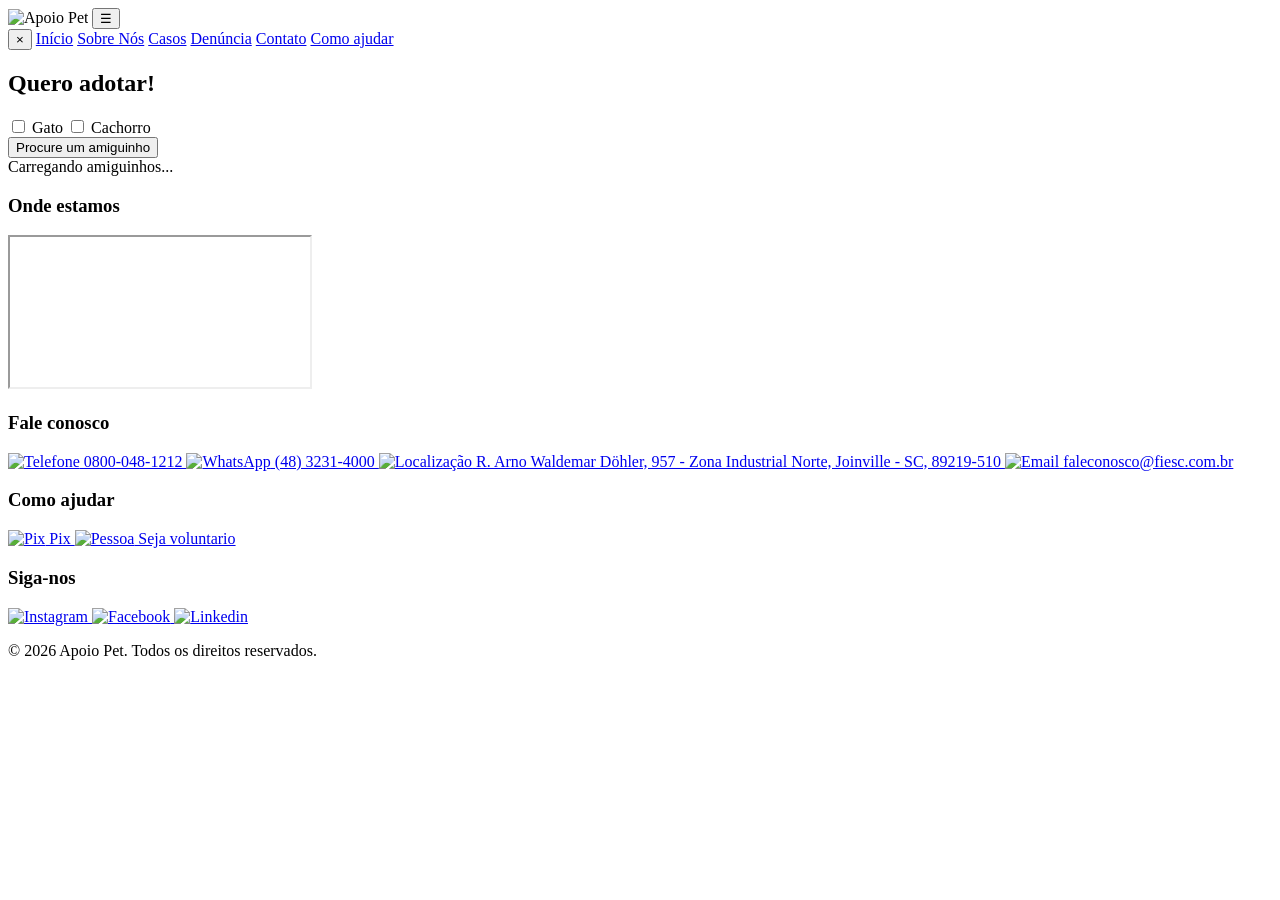
==== src/main/resources/static/adocao.html @ b9d72943 "Criação das paginas do administrador de animais cadastrados, html e css" ====
<!DOCTYPE html>
<html lang="pt-BR">
<head>
    <meta charset="UTF-8">
    <meta name="viewport" content="width=device-width, initial-scale=1.0">
    <title>Apoio Pet - Quero Adotar!</title>
    <link rel="stylesheet" href="./css/adocao.css">
    <link href="https://fonts.googleapis.com/css2?family=Poppins:wght@300;400;600;700&display=swap" rel="stylesheet">
</head>
<body>

    <div class="top-bar-decorator"></div>

       <div class="faixa-topo">
        <div class="faixa-amarela"></div>
        <div class="faixa-verde"></div>
        <div class="faixa-vermelha"></div>
    </div>

    <header class="cabecalho">
        <img src="./imgs/Logo.png" alt="Apoio Pet" class="logo">

        <button class="menu-mobile" id="btnMenu" aria-label="Abrir menu">☰</button>

        <div class="fundo-menu" id="fundoMenu"></div>

        <nav class="menu" id="menu">
            <button class="fechar-menu" id="fecharMenu" aria-label="Fechar menu">×</button>

            <a href="#">Início</a>
            <a href="#">Sobre Nós</a>
            <a href="#">Casos</a>
            <a href="#">Denúncia</a>
            <a href="#">Contato</a>
            <a href="#" class="btn-ajuda">Como ajudar</a>
        </nav>
    </header>

    <section class="hero-section">
        <h1>Quero adotar!</h1>
        <div class="search-container">
            <div class="checkbox-group">
                <label class="custom-checkbox">
                    <input type="checkbox" id="check-gato">
                    <span class="checkmark"></span> Gato
                </label>
                <label class="custom-checkbox">
                    <input type="checkbox" id="check-cachorro">
                    <span class="checkmark"></span> Cachorro
                </label>
            </div>
            <button class="btn-search">Procure um amiguinho</button>
        </div>
    </section>

    <main class="main-content">
        <div id="pets-grid" class="pets-grid">
            <div class="loading">Carregando amiguinhos...</div>
        </div>
    </main>

   <footer class="rodape">

        <div class="rodape-grid">

            <div class="rodape-coluna">
                <h3>Onde estamos</h3>

                <div class="mapa">
                    <iframe 
                        src="https://www.google.com/maps?q=R.%20Arno%20Waldemar%20D%C3%B6hler,%20957%20-%20Zona%20Industrial%20Norte,%20Joinville%20-%20SC,%2089219-510&output=embed"
                        loading="lazy"
                        referrerpolicy="no-referrer-when-downgrade">
                    </iframe>
                </div>
            </div>

            <div class="rodape-coluna">
                <h3>Fale conosco</h3>

                <a href="tel:08000481212" class="rodape-botao">
                    <img src="./imgs/adocao_imagem/Telefone.png" alt="Telefone">
                    0800-048-1212
                </a>

                <a href="https://wa.me/554832314000" class="rodape-botao">
                    <img src="./imgs/adocao_imagem/WhatsApp.png" alt="WhatsApp">
                    (48) 3231-4000
                </a>

                <a href="https://www.google.com/maps/search/?api=1&query=R.%20Arno%20Waldemar%20D%C3%B6hler,%20957%20-%20Zona%20Industrial%20Norte,%20Joinville%20-%20SC,%2089219-510" class="rodape-botao" target="_blank">
                    <img src="./imgs/adocao_imagem/Localização.png" alt="Localização">
                    R. Arno Waldemar Döhler, 957 - Zona Industrial Norte, Joinville - SC, 89219-510
                </a>

                <a href="mailto:faleconosco@fiesc.com.br" class="rodape-botao">
                    <img src="./imgs/adocao_imagem/Email.png" alt="Email">
                    faleconosco@fiesc.com.br
                </a>
            </div>

            <div class="rodape-coluna ajuda">
                <h3>Como ajudar</h3>

                <a href="#" class="rodape-botao">
                    <img src="./imgs/adocao_imagem/Pix.png" alt="Pix">
                    Pix
                </a>

                <a href="#" class="rodape-botao">
                    <img src="./imgs/adocao_imagem/Pessoa.png" alt="Pessoa">
                    Seja voluntario
                </a>

                <div class="redes">
                    <h3>Siga-nos</h3>

                    <a href="#" aria-label="Instagram">
                        <img src="./imgs/adocao_imagem/Instagram.png" alt="Instagram">
                    </a>

                    <a href="#" aria-label="Facebook">
                        <img src="./imgs/adocao_imagem/Facebook.png" alt="Facebook">
                    </a>

                    <a href="#" aria-label="Linkedin">
                        <img src="./imgs/adocao_imagem/Linkedin.png" alt="Linkedin">
                    </a>
                </div>
            </div>

        </div>

        <div class="linha-rodape"></div>

        <p class="copy">© 2026 Apoio Pet. Todos os direitos reservados.</p>

    </footer>

    <script>
        const btnMenu = document.getElementById("btnMenu");
        const fecharMenu = document.getElementById("fecharMenu");
        const menu = document.getElementById("menu");
        const fundoMenu = document.getElementById("fundoMenu");

        function abrirMenu() {
            menu.classList.add("ativo");
            fundoMenu.classList.add("ativo");
        }

        function fecharMenuLateral() {
            menu.classList.remove("ativo");
            fundoMenu.classList.remove("ativo");
        }

        btnMenu.addEventListener("click", abrirMenu);
        fecharMenu.addEventListener("click", fecharMenuLateral);
        fundoMenu.addEventListener("click", fecharMenuLateral);

        const linksMenu = document.querySelectorAll(".menu a");

        linksMenu.forEach(function (link) {
            link.addEventListener("click", fecharMenuLateral);
        });
    </script>

    <script src="adocao.js"></script>
</body>
</html>
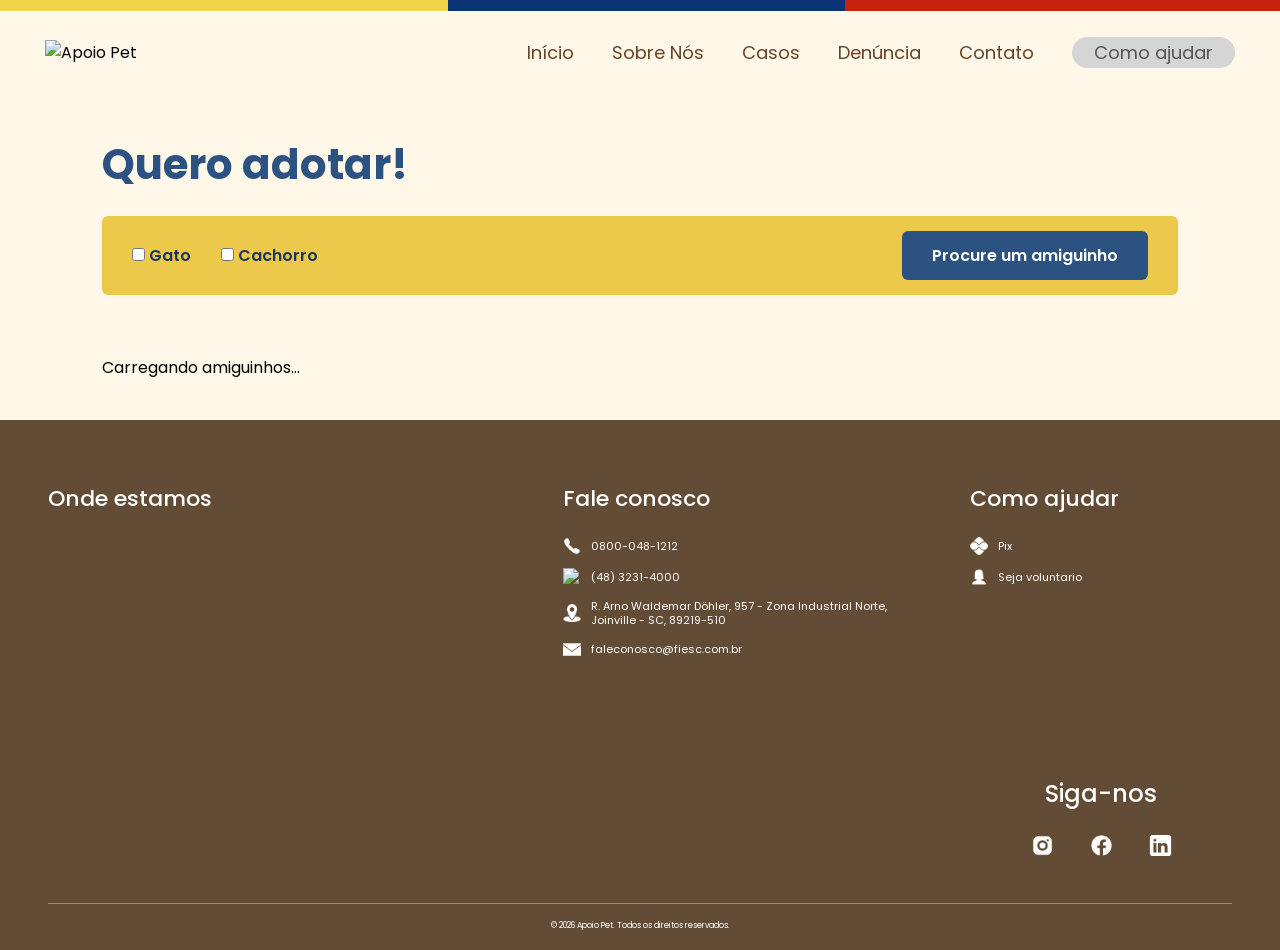
==== commit f0433ade: "Ajustes de href e de direcionamento nas paginas html" ====
--- a/src/main/resources/static/adocao.html
+++ b/src/main/resources/static/adocao.html
@@ -4,7 +4,7 @@
     <meta charset="UTF-8">
     <meta name="viewport" content="width=device-width, initial-scale=1.0">
     <title>Apoio Pet - Quero Adotar!</title>
-    <link rel="stylesheet" href="./css/adocao.css">
+    <link rel="stylesheet" href="./assets/css/adocao.css">
     <link href="https://fonts.googleapis.com/css2?family=Poppins:wght@300;400;600;700&display=swap" rel="stylesheet">
 </head>
 <body>
@@ -18,7 +18,7 @@
     </div>
 
     <header class="cabecalho">
-        <img src="./imgs/Logo.png" alt="Apoio Pet" class="logo">
+        <img src="./assets/imgs/Logo.png" alt="Apoio Pet" class="logo">
 
         <button class="menu-mobile" id="btnMenu" aria-label="Abrir menu">☰</button>
 
@@ -27,12 +27,12 @@
         <nav class="menu" id="menu">
             <button class="fechar-menu" id="fecharMenu" aria-label="Fechar menu">×</button>
 
-            <a href="#">Início</a>
-            <a href="#">Sobre Nós</a>
-            <a href="#">Casos</a>
-            <a href="#">Denúncia</a>
-            <a href="#">Contato</a>
-            <a href="#" class="btn-ajuda">Como ajudar</a>
+            <a href="index.html">Início</a>
+            <a href="sobre_nos.html">Sobre Nós</a>
+            <a href="casos.html">Casos</a>
+            <a href="denuncia.html">Denúncia</a>
+            <a href="contato.html">Contato</a>
+            <a href="como_ajudar.html" class="btn-ajuda">Como ajudar</a>
         </nav>
     </header>
 
@@ -79,22 +79,22 @@
                 <h3>Fale conosco</h3>
 
                 <a href="tel:08000481212" class="rodape-botao">
-                    <img src="./imgs/adocao_imagem/Telefone.png" alt="Telefone">
+                    <img src="./assets/imgs/adocao_imagem/Telefone.png" alt="Telefone">
                     0800-048-1212
                 </a>
 
                 <a href="https://wa.me/554832314000" class="rodape-botao">
-                    <img src="./imgs/adocao_imagem/WhatsApp.png" alt="WhatsApp">
+                    <img src="./assets/imgs/adocao_imagem/WhatsApp.png" alt="WhatsApp">
                     (48) 3231-4000
                 </a>
 
                 <a href="https://www.google.com/maps/search/?api=1&query=R.%20Arno%20Waldemar%20D%C3%B6hler,%20957%20-%20Zona%20Industrial%20Norte,%20Joinville%20-%20SC,%2089219-510" class="rodape-botao" target="_blank">
-                    <img src="./imgs/adocao_imagem/Localização.png" alt="Localização">
+                    <img src="./assets/imgs/adocao_imagem/Localização.png" alt="Localização">
                     R. Arno Waldemar Döhler, 957 - Zona Industrial Norte, Joinville - SC, 89219-510
                 </a>
 
                 <a href="mailto:faleconosco@fiesc.com.br" class="rodape-botao">
-                    <img src="./imgs/adocao_imagem/Email.png" alt="Email">
+                    <img src="./assets/imgs/adocao_imagem/Email.png" alt="Email">
                     faleconosco@fiesc.com.br
                 </a>
             </div>
@@ -103,12 +103,12 @@
                 <h3>Como ajudar</h3>
 
                 <a href="#" class="rodape-botao">
-                    <img src="./imgs/adocao_imagem/Pix.png" alt="Pix">
+                    <img src="./assets/imgs/adocao_imagem/Pix.png" alt="Pix">
                     Pix
                 </a>
 
                 <a href="#" class="rodape-botao">
-                    <img src="./imgs/adocao_imagem/Pessoa.png" alt="Pessoa">
+                    <img src="./assets/imgs/adocao_imagem/Pessoa.png" alt="Pessoa">
                     Seja voluntario
                 </a>
 
@@ -116,15 +116,15 @@
                     <h3>Siga-nos</h3>
 
                     <a href="#" aria-label="Instagram">
-                        <img src="./imgs/adocao_imagem/Instagram.png" alt="Instagram">
+                        <img src="./assets/imgs/adocao_imagem/Instagram.png" alt="Instagram">
                     </a>
 
                     <a href="#" aria-label="Facebook">
-                        <img src="./imgs/adocao_imagem/Facebook.png" alt="Facebook">
+                        <img src="./assets/imgs/adocao_imagem/Facebook.png" alt="Facebook">
                     </a>
 
                     <a href="#" aria-label="Linkedin">
-                        <img src="./imgs/adocao_imagem/Linkedin.png" alt="Linkedin">
+                        <img src="./assets/imgs/adocao_imagem/Linkedin.png" alt="Linkedin">
                     </a>
                 </div>
             </div>
--- a/src/main/resources/static/assets/css/adocao.css
+++ b/src/main/resources/static/assets/css/adocao.css
@@ -0,0 +1,428 @@
+:root {
+    --primary-blue: #2c5282;
+    --dark-blue: #1a365d;
+    --accent-yellow: #ecc94b;
+    --bg-light: #fdfbf7;
+    --card-bg: #fffef0;
+    --footer-bg: #4a3728;
+    --text-color: #4a5568;
+}
+
+* {
+    margin: 0;
+    padding: 0;
+    box-sizing: border-box;
+    font-family: 'Poppins', sans-serif;
+}
+
+body {
+    background-color: var(--bg-light);
+    color: var(--text-color);
+}
+
+/* Navbar */
+@import url('https://fonts.googleapis.com/css2?family=Poppins:wght@300;400;500;600;700;800&display=swap');
+
+*{
+    margin:0;
+    padding:0;
+    box-sizing:border-box;
+}
+
+body{
+    background:#fff8e8;
+    font-family:'Poppins', Arial, sans-serif;
+    color:#000;
+}
+
+.faixa-topo{
+    width:100%;
+    height:11px;
+    display:flex;
+}
+
+.faixa-vermelha{width:34%;background:#c92110;}
+.faixa-amarela{width:35%;background:#f3d448;}
+.faixa-verde{width:31%;background:#0c3474;}
+
+.cabecalho {
+    height: 82px;
+    padding: 0 45px;
+    display: flex;
+    align-items: center;
+    justify-content: space-between;
+    position: relative;
+}
+
+.logo{
+    width: 180px;
+}
+
+.menu{
+    display:flex;
+    align-items:center;
+    gap:38px;
+}
+
+.menu a{
+    color:#694329;
+    text-decoration:none;
+    font-size:18px;
+    font-weight:400;
+}
+
+.btn-ajuda{
+    background:#d5d5d5;
+    padding:2px 22px;
+    border-radius:20px;
+    color:#555!important;
+}
+
+.menu-mobile,
+.fechar-menu,
+.fundo-menu{
+    display:none;
+}
+
+/* Hero & Busca */
+.hero-section {
+    padding: 40px 8% 20px 8%;
+}
+
+.hero-section h1 {
+    font-size: 42px;
+    color: var(--primary-blue);
+    margin-bottom: 20px;
+    font-weight: 700;
+}
+
+.search-container {
+    background-color: var(--accent-yellow);
+    padding: 15px 30px;
+    border-radius: 6px;
+    display: flex;
+    align-items: center;
+    justify-content: space-between;
+    gap: 20px;
+}
+
+.checkbox-group {
+    display: flex;
+    gap: 30px;
+    font-weight: 600;
+    color: var(--dark-blue);
+}
+
+.btn-search {
+    background-color: var(--primary-blue);
+    color: white;
+    border: none;
+    padding: 12px 30px;
+    font-size: 16px;
+    font-weight: 600;
+    border-radius: 6px;
+    cursor: pointer;
+    transition: background 0.2s;
+}
+
+.btn-search:hover {
+    background-color: var(--dark-blue);
+}
+
+/* Grid de Cards Responsivo */
+.main-content {
+    padding: 40px 8%;
+}
+
+.pets-grid {
+    display: grid;
+    /* Divide em colunas dinâmicas de no mínimo 260px cada */
+    grid-template-columns: repeat(auto-fill, minmax(260px, 1fr));
+    gap: 30px;
+}
+
+/* Card Individual */
+.pet-card {
+    background-color: var(--card-bg);
+    border-radius: 8px;
+    overflow: hidden;
+    box-shadow: 0 4px 15px rgba(0, 0, 0, 0.04);
+    border: 1px solid rgba(236, 201, 75, 0.2);
+    transition: transform 0.3s ease, box-shadow 0.3s ease;
+}
+
+.pet-card:hover {
+    transform: translateY(-5px);
+    box-shadow: 0 8px 25px rgba(0,0,0,0.08);
+}
+
+.pet-img {
+    width: 100%;
+    height: 200px;
+    object-fit: cover;
+}
+
+.pet-info {
+    padding: 20px;
+}
+
+.pet-header {
+    display: flex;
+    justify-content: space-between;
+    align-items: center;
+    margin-bottom: 12px;
+}
+
+.pet-header h3 {
+    font-size: 20px;
+    color: var(--dark-blue);
+}
+
+.gender-icon {
+    font-size: 22px;
+    font-weight: bold;
+    width: 32px;
+    height: 32px;
+    display: flex;
+    align-items: center;
+    justify-content: center;
+    border-radius: 50%;
+}
+
+.gender-icon.F { background-color: #ffeef2; color: #f43f8a; }
+.gender-icon.M { background-color: #e0f2fe; color: #0284c7; }
+
+.pet-info p {
+    font-size: 14px;
+    margin-bottom: 6px;
+    color: #4a5568;
+}
+
+.pet-info strong {
+    color: #2d3748;
+}
+
+/* Footer */
+.rodape{
+    background:#634c35;
+    color:white;
+    padding:62px 48px 18px;
+}
+
+.rodape-grid{
+    display:grid;
+    grid-template-columns:1.2fr 1fr .8fr;
+    gap:80px;
+}
+
+.rodape h3{
+    font-size:22px;
+    font-weight:500;
+    margin-bottom:22px;
+}
+
+.mapa{
+    width:435px;
+    height:282px;
+    overflow:hidden;
+}
+
+.mapa iframe{
+    width:100%;
+    height:100%;
+    border:0;
+}
+
+.rodape-botao{
+    font-size:11px;
+    margin-bottom:13px;
+    line-height:1.3;
+    display:flex;
+    align-items:center;
+    gap:10px;
+    color:white;
+    text-decoration:none;
+}
+
+.rodape-botao img{
+    width:18px;
+    height:18px;
+    object-fit:contain;
+}
+
+.redes{
+    margin-top:190px;
+    text-align:center;
+}
+
+.redes h3{
+    font-size:24px;
+}
+
+.redes a{
+    text-decoration:none;
+}
+
+.redes img{
+    width:25px;
+    height:25px;
+    margin:0 15px;
+}
+
+.linha-rodape{
+    width:100%;
+    height:1px;
+    background:#9a8b77;
+    margin-top:38px;
+}
+
+.copy{
+    text-align:center;
+    font-size:8px;
+    margin-top:16px;
+}
+
+.logo-img {
+    width: 100px;
+    height: 70px;
+    object-fit: contain;
+    margin-right: 10px;
+}
+
+/* Responsividade Avançada (Telas de Celular) */
+@media (max-width: 768px) {
+   @media(max-width:900px){
+
+    .faixa-topo{
+        height:6px;
+    }
+
+    .cabecalho{
+        height:60px;
+        padding:0 18px;
+    }
+
+    .logo{
+        width:125px;
+    }
+
+    .menu-mobile{
+        display:block;
+        font-size:34px;
+        background:none;
+        border:none;
+        color:#694329;
+    }
+
+    .fundo-menu{
+        display:none;
+        position:fixed;
+        inset:0;
+        background:rgba(0,0,0,.45);
+        z-index:99;
+    }
+
+    .fundo-menu.ativo{
+        display:block;
+    }
+
+    .menu{
+        position:fixed;
+        top:0;
+        right:-270px;
+        width:270px;
+        height:100vh;
+        background:#fff8e8;
+        padding:70px 25px 25px;
+        z-index:100;
+        display:flex;
+        flex-direction:column;
+        align-items:flex-start;
+        gap:22px;
+        transition:.3s;
+    }
+
+    .menu.ativo{
+        right:0;
+    }
+
+    .fechar-menu{
+        display:block;
+        position:absolute;
+        top:18px;
+        right:22px;
+        border:0;
+        background:none;
+        font-size:35px;
+        color:#694329;
+    }
+    .search-container {
+        flex-direction: column;
+        align-items: stretch;
+        padding: 20px;
+    }
+    .checkbox-group {
+        justify-content: center;
+    }
+    .btn-search {
+        width: 100%;
+    }
+    .hero-section h1 {
+        font-size: 32px;
+        text-align: center;
+    }
+
+    .rodape{
+        padding:24px 14px 12px;
+    }
+
+    .rodape-grid{
+        grid-template-columns:1.05fr 1.1fr .85fr;
+        gap:12px;
+    }
+
+    .rodape h3{
+        font-size:12px;
+        margin-bottom:10px;
+    }
+
+    .mapa{
+        width:100%;
+        height:110px;
+    }
+
+    .rodape-botao{
+        font-size:8px;
+        gap:5px;
+        margin-bottom:7px;
+    }
+
+    .rodape-botao img{
+        width:11px;
+        height:11px;
+    }
+
+    .redes{
+        margin-top:42px;
+    }
+
+    .redes h3{
+        font-size:12px;
+    }
+
+    .redes img{
+        width:17px;
+        height:17px;
+        margin:0 4px;
+    }
+
+    .linha-rodape{
+        margin-top:18px;
+    }
+
+    .copy{
+        font-size:6px;
+        margin-top:8px;
+    }
+}
+}
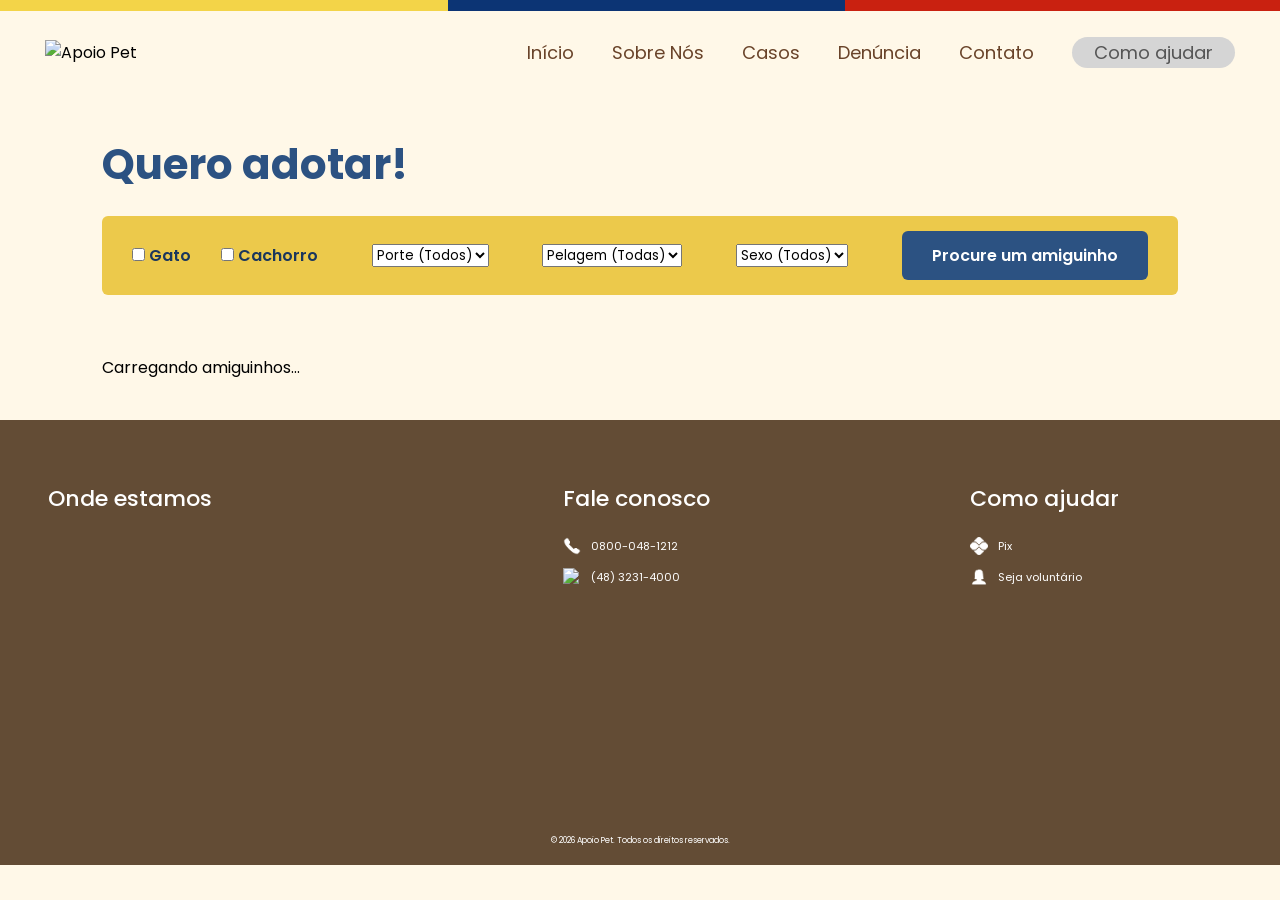
==== commit 44a850bd: "Correção dos filtros da pagina de adocao" ====
--- a/src/main/resources/static/adocao.html
+++ b/src/main/resources/static/adocao.html
@@ -10,8 +10,7 @@
 <body>
 
     <div class="top-bar-decorator"></div>
-
-       <div class="faixa-topo">
+    <div class="faixa-topo">
         <div class="faixa-amarela"></div>
         <div class="faixa-verde"></div>
         <div class="faixa-vermelha"></div>
@@ -19,14 +18,10 @@
 
     <header class="cabecalho">
         <img src="./assets/imgs/Logo.png" alt="Apoio Pet" class="logo">
-
         <button class="menu-mobile" id="btnMenu" aria-label="Abrir menu">☰</button>
-
         <div class="fundo-menu" id="fundoMenu"></div>
-
         <nav class="menu" id="menu">
             <button class="fechar-menu" id="fecharMenu" aria-label="Fechar menu">×</button>
-
             <a href="index.html">Início</a>
             <a href="sobre_nos.html">Sobre Nós</a>
             <a href="casos.html">Casos</a>
@@ -49,7 +44,25 @@
                     <span class="checkmark"></span> Cachorro
                 </label>
             </div>
-            <button class="btn-search">Procure um amiguinho</button>
+            
+            <select id="filtro-porte" class="input-filtro">
+                <option value="">Porte (Todos)</option>
+                <option value="Pequeno">Pequeno</option>
+                <option value="Medio">Médio</option>
+                <option value="Grande">Grande</option>
+            </select>
+            <select id="filtro-pelagem" class="input-filtro">
+                <option value="">Pelagem (Todas)</option>
+                <option value="Curta">Curta</option>
+                <option value="Longa">Longa</option>
+            </select>
+            <select id="filtro-sexo" class="input-filtro">
+                <option value="">Sexo (Todos)</option>
+                <option value="Macho">Macho</option>
+                <option value="Femea">Fêmea</option>
+            </select>
+
+            <button class="btn-search" id="btnFiltrar">Procure um amiguinho</button>
         </div>
     </section>
 
@@ -59,111 +72,36 @@
         </div>
     </main>
 
-   <footer class="rodape">
-
+    <footer class="rodape">
         <div class="rodape-grid">
-
             <div class="rodape-coluna">
                 <h3>Onde estamos</h3>
-
-                <div class="mapa">
-                    <iframe 
-                        src="https://www.google.com/maps?q=R.%20Arno%20Waldemar%20D%C3%B6hler,%20957%20-%20Zona%20Industrial%20Norte,%20Joinville%20-%20SC,%2089219-510&output=embed"
-                        loading="lazy"
-                        referrerpolicy="no-referrer-when-downgrade">
-                    </iframe>
-                </div>
+                <div class="mapa"><iframe src="https://www.google.com/maps?q=R.%20Arno%20Waldemar%20D%C3%B6hler,%20957%20-%20Zona%20Industrial%20Norte,%20Joinville%20-%20SC,%2089219-510&output=embed" loading="lazy"></iframe></div>
             </div>
-
             <div class="rodape-coluna">
                 <h3>Fale conosco</h3>
-
-                <a href="tel:08000481212" class="rodape-botao">
-                    <img src="./assets/imgs/adocao_imagem/Telefone.png" alt="Telefone">
-                    0800-048-1212
-                </a>
-
-                <a href="https://wa.me/554832314000" class="rodape-botao">
-                    <img src="./assets/imgs/adocao_imagem/WhatsApp.png" alt="WhatsApp">
-                    (48) 3231-4000
-                </a>
-
-                <a href="https://www.google.com/maps/search/?api=1&query=R.%20Arno%20Waldemar%20D%C3%B6hler,%20957%20-%20Zona%20Industrial%20Norte,%20Joinville%20-%20SC,%2089219-510" class="rodape-botao" target="_blank">
-                    <img src="./assets/imgs/adocao_imagem/Localização.png" alt="Localização">
-                    R. Arno Waldemar Döhler, 957 - Zona Industrial Norte, Joinville - SC, 89219-510
-                </a>
-
-                <a href="mailto:faleconosco@fiesc.com.br" class="rodape-botao">
-                    <img src="./assets/imgs/adocao_imagem/Email.png" alt="Email">
-                    faleconosco@fiesc.com.br
-                </a>
+                <a href="tel:08000481212" class="rodape-botao"><img src="./assets/imgs/adocao_imagem/Telefone.png" alt="Telefone"> 0800-048-1212</a>
+                <a href="https://wa.me/554832314000" class="rodape-botao"><img src="./assets/imgs/adocao_imagem/WhatsApp.png" alt="WhatsApp"> (48) 3231-4000</a>
             </div>
-
             <div class="rodape-coluna ajuda">
                 <h3>Como ajudar</h3>
-
-                <a href="#" class="rodape-botao">
-                    <img src="./assets/imgs/adocao_imagem/Pix.png" alt="Pix">
-                    Pix
-                </a>
-
-                <a href="#" class="rodape-botao">
-                    <img src="./assets/imgs/adocao_imagem/Pessoa.png" alt="Pessoa">
-                    Seja voluntario
-                </a>
-
-                <div class="redes">
-                    <h3>Siga-nos</h3>
-
-                    <a href="#" aria-label="Instagram">
-                        <img src="./assets/imgs/adocao_imagem/Instagram.png" alt="Instagram">
-                    </a>
-
-                    <a href="#" aria-label="Facebook">
-                        <img src="./assets/imgs/adocao_imagem/Facebook.png" alt="Facebook">
-                    </a>
-
-                    <a href="#" aria-label="Linkedin">
-                        <img src="./assets/imgs/adocao_imagem/Linkedin.png" alt="Linkedin">
-                    </a>
-                </div>
+                <a href="#" class="rodape-botao"><img src="./assets/imgs/adocao_imagem/Pix.png" alt="Pix"> Pix</a>
+                <a href="./formulario.html" class="rodape-botao"><img src="./assets/imgs/adocao_imagem/Pessoa.png" alt="Pessoa"> Seja voluntário</a>
             </div>
-
         </div>
-
-        <div class="linha-rodape"></div>
-
         <p class="copy">© 2026 Apoio Pet. Todos os direitos reservados.</p>
-
     </footer>
 
     <script>
+        // Menu lógico (Inalterado)
         const btnMenu = document.getElementById("btnMenu");
         const fecharMenu = document.getElementById("fecharMenu");
         const menu = document.getElementById("menu");
         const fundoMenu = document.getElementById("fundoMenu");
-
-        function abrirMenu() {
-            menu.classList.add("ativo");
-            fundoMenu.classList.add("ativo");
-        }
-
-        function fecharMenuLateral() {
-            menu.classList.remove("ativo");
-            fundoMenu.classList.remove("ativo");
-        }
-
-        btnMenu.addEventListener("click", abrirMenu);
-        fecharMenu.addEventListener("click", fecharMenuLateral);
-        fundoMenu.addEventListener("click", fecharMenuLateral);
-
-        const linksMenu = document.querySelectorAll(".menu a");
-
-        linksMenu.forEach(function (link) {
-            link.addEventListener("click", fecharMenuLateral);
-        });
+        btnMenu.addEventListener("click", () => { menu.classList.add("ativo"); fundoMenu.classList.add("ativo"); });
+        fecharMenu.addEventListener("click", () => { menu.classList.remove("ativo"); fundoMenu.classList.remove("ativo"); });
+        fundoMenu.addEventListener("click", () => { menu.classList.remove("ativo"); fundoMenu.classList.remove("ativo"); });
     </script>
-
     <script src="adocao.js"></script>
 </body>
 </html>
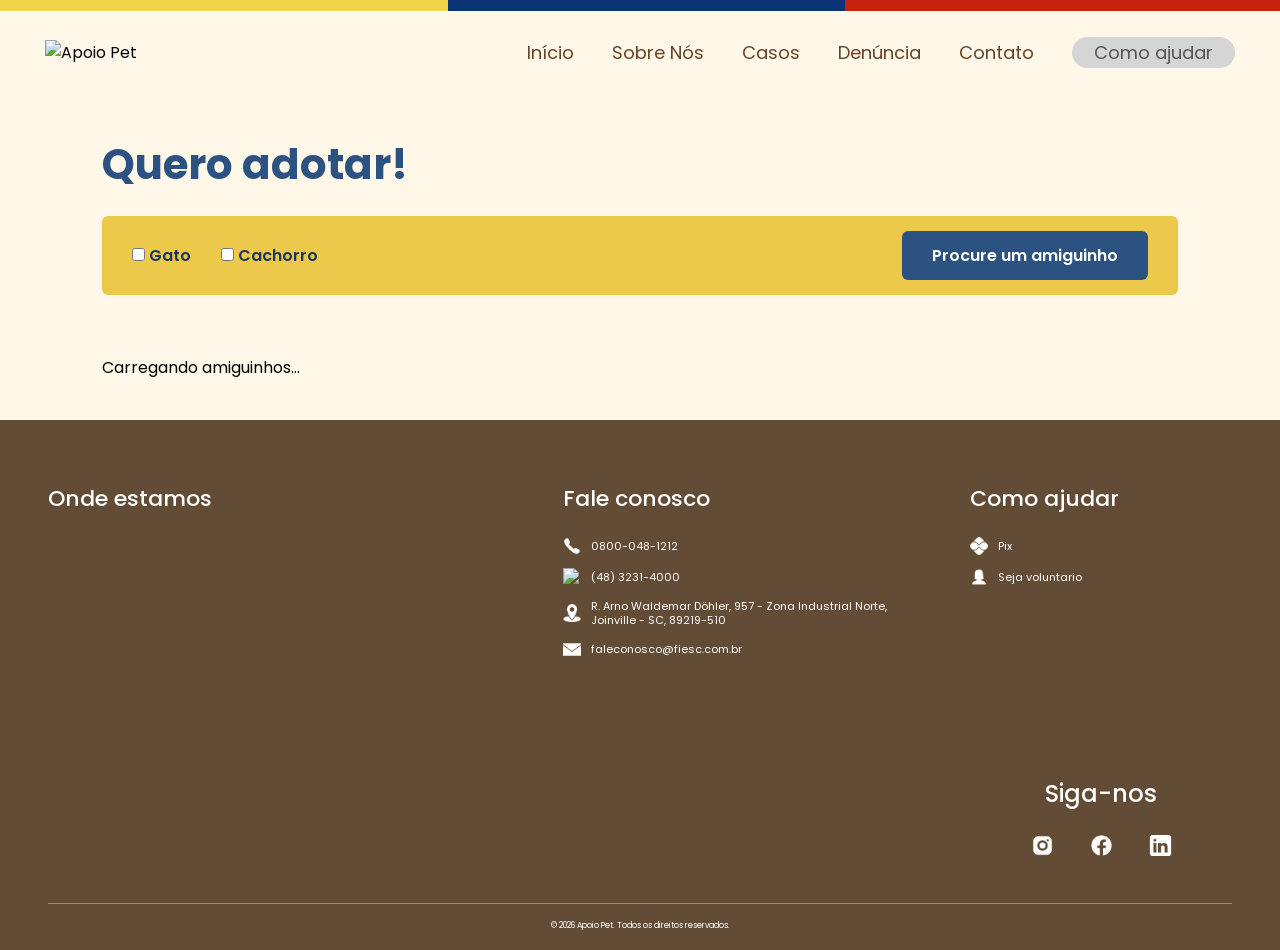
==== commit 2eb8c2a7: "Criação do JavaScript do formulário, ainda incompleto" ====
--- a/src/main/resources/static/adocao.html
+++ b/src/main/resources/static/adocao.html
@@ -10,7 +10,8 @@
 <body>
 
     <div class="top-bar-decorator"></div>
-    <div class="faixa-topo">
+
+       <div class="faixa-topo">
         <div class="faixa-amarela"></div>
         <div class="faixa-verde"></div>
         <div class="faixa-vermelha"></div>
@@ -18,10 +19,14 @@
 
     <header class="cabecalho">
         <img src="./assets/imgs/Logo.png" alt="Apoio Pet" class="logo">
+
         <button class="menu-mobile" id="btnMenu" aria-label="Abrir menu">☰</button>
+
         <div class="fundo-menu" id="fundoMenu"></div>
+
         <nav class="menu" id="menu">
             <button class="fechar-menu" id="fecharMenu" aria-label="Fechar menu">×</button>
+
             <a href="index.html">Início</a>
             <a href="sobre_nos.html">Sobre Nós</a>
             <a href="casos.html">Casos</a>
@@ -44,25 +49,7 @@
                     <span class="checkmark"></span> Cachorro
                 </label>
             </div>
-            
-            <select id="filtro-porte" class="input-filtro">
-                <option value="">Porte (Todos)</option>
-                <option value="Pequeno">Pequeno</option>
-                <option value="Medio">Médio</option>
-                <option value="Grande">Grande</option>
-            </select>
-            <select id="filtro-pelagem" class="input-filtro">
-                <option value="">Pelagem (Todas)</option>
-                <option value="Curta">Curta</option>
-                <option value="Longa">Longa</option>
-            </select>
-            <select id="filtro-sexo" class="input-filtro">
-                <option value="">Sexo (Todos)</option>
-                <option value="Macho">Macho</option>
-                <option value="Femea">Fêmea</option>
-            </select>
-
-            <button class="btn-search" id="btnFiltrar">Procure um amiguinho</button>
+            <button class="btn-search">Procure um amiguinho</button>
         </div>
     </section>
 
@@ -72,36 +59,111 @@
         </div>
     </main>
 
-    <footer class="rodape">
+   <footer class="rodape">
+
         <div class="rodape-grid">
+
             <div class="rodape-coluna">
                 <h3>Onde estamos</h3>
-                <div class="mapa"><iframe src="https://www.google.com/maps?q=R.%20Arno%20Waldemar%20D%C3%B6hler,%20957%20-%20Zona%20Industrial%20Norte,%20Joinville%20-%20SC,%2089219-510&output=embed" loading="lazy"></iframe></div>
+
+                <div class="mapa">
+                    <iframe 
+                        src="https://www.google.com/maps?q=R.%20Arno%20Waldemar%20D%C3%B6hler,%20957%20-%20Zona%20Industrial%20Norte,%20Joinville%20-%20SC,%2089219-510&output=embed"
+                        loading="lazy"
+                        referrerpolicy="no-referrer-when-downgrade">
+                    </iframe>
+                </div>
             </div>
+
             <div class="rodape-coluna">
                 <h3>Fale conosco</h3>
-                <a href="tel:08000481212" class="rodape-botao"><img src="./assets/imgs/adocao_imagem/Telefone.png" alt="Telefone"> 0800-048-1212</a>
-                <a href="https://wa.me/554832314000" class="rodape-botao"><img src="./assets/imgs/adocao_imagem/WhatsApp.png" alt="WhatsApp"> (48) 3231-4000</a>
+
+                <a href="tel:08000481212" class="rodape-botao">
+                    <img src="./assets/imgs/adocao_imagem/Telefone.png" alt="Telefone">
+                    0800-048-1212
+                </a>
+
+                <a href="https://wa.me/554832314000" class="rodape-botao">
+                    <img src="./assets/imgs/adocao_imagem/WhatsApp.png" alt="WhatsApp">
+                    (48) 3231-4000
+                </a>
+
+                <a href="https://www.google.com/maps/search/?api=1&query=R.%20Arno%20Waldemar%20D%C3%B6hler,%20957%20-%20Zona%20Industrial%20Norte,%20Joinville%20-%20SC,%2089219-510" class="rodape-botao" target="_blank">
+                    <img src="./assets/imgs/adocao_imagem/Localização.png" alt="Localização">
+                    R. Arno Waldemar Döhler, 957 - Zona Industrial Norte, Joinville - SC, 89219-510
+                </a>
+
+                <a href="mailto:faleconosco@fiesc.com.br" class="rodape-botao">
+                    <img src="./assets/imgs/adocao_imagem/Email.png" alt="Email">
+                    faleconosco@fiesc.com.br
+                </a>
             </div>
+
             <div class="rodape-coluna ajuda">
                 <h3>Como ajudar</h3>
-                <a href="#" class="rodape-botao"><img src="./assets/imgs/adocao_imagem/Pix.png" alt="Pix"> Pix</a>
-                <a href="./formulario.html" class="rodape-botao"><img src="./assets/imgs/adocao_imagem/Pessoa.png" alt="Pessoa"> Seja voluntário</a>
+
+                <a href="./doe.html" class="rodape-botao">
+                    <img src="./assets/imgs/adocao_imagem/Pix.png" alt="Pix">
+                    Pix
+                </a>
+
+                <a href="#" class="rodape-botao">
+                    <img src="./assets/imgs/adocao_imagem/Pessoa.png" alt="Pessoa">
+                    Seja voluntario
+                </a>
+
+                <div class="redes">
+                    <h3>Siga-nos</h3>
+
+                    <a href="#" aria-label="Instagram">
+                        <img src="./assets/imgs/adocao_imagem/Instagram.png" alt="Instagram">
+                    </a>
+
+                    <a href="#" aria-label="Facebook">
+                        <img src="./assets/imgs/adocao_imagem/Facebook.png" alt="Facebook">
+                    </a>
+
+                    <a href="#" aria-label="Linkedin">
+                        <img src="./assets/imgs/adocao_imagem/Linkedin.png" alt="Linkedin">
+                    </a>
+                </div>
             </div>
+
         </div>
+
+        <div class="linha-rodape"></div>
+
         <p class="copy">© 2026 Apoio Pet. Todos os direitos reservados.</p>
+
     </footer>
 
     <script>
-        // Menu lógico (Inalterado)
         const btnMenu = document.getElementById("btnMenu");
         const fecharMenu = document.getElementById("fecharMenu");
         const menu = document.getElementById("menu");
         const fundoMenu = document.getElementById("fundoMenu");
-        btnMenu.addEventListener("click", () => { menu.classList.add("ativo"); fundoMenu.classList.add("ativo"); });
-        fecharMenu.addEventListener("click", () => { menu.classList.remove("ativo"); fundoMenu.classList.remove("ativo"); });
-        fundoMenu.addEventListener("click", () => { menu.classList.remove("ativo"); fundoMenu.classList.remove("ativo"); });
+
+        function abrirMenu() {
+            menu.classList.add("ativo");
+            fundoMenu.classList.add("ativo");
+        }
+
+        function fecharMenuLateral() {
+            menu.classList.remove("ativo");
+            fundoMenu.classList.remove("ativo");
+        }
+
+        btnMenu.addEventListener("click", abrirMenu);
+        fecharMenu.addEventListener("click", fecharMenuLateral);
+        fundoMenu.addEventListener("click", fecharMenuLateral);
+
+        const linksMenu = document.querySelectorAll(".menu a");
+
+        linksMenu.forEach(function (link) {
+            link.addEventListener("click", fecharMenuLateral);
+        });
     </script>
+
     <script src="adocao.js"></script>
 </body>
 </html>
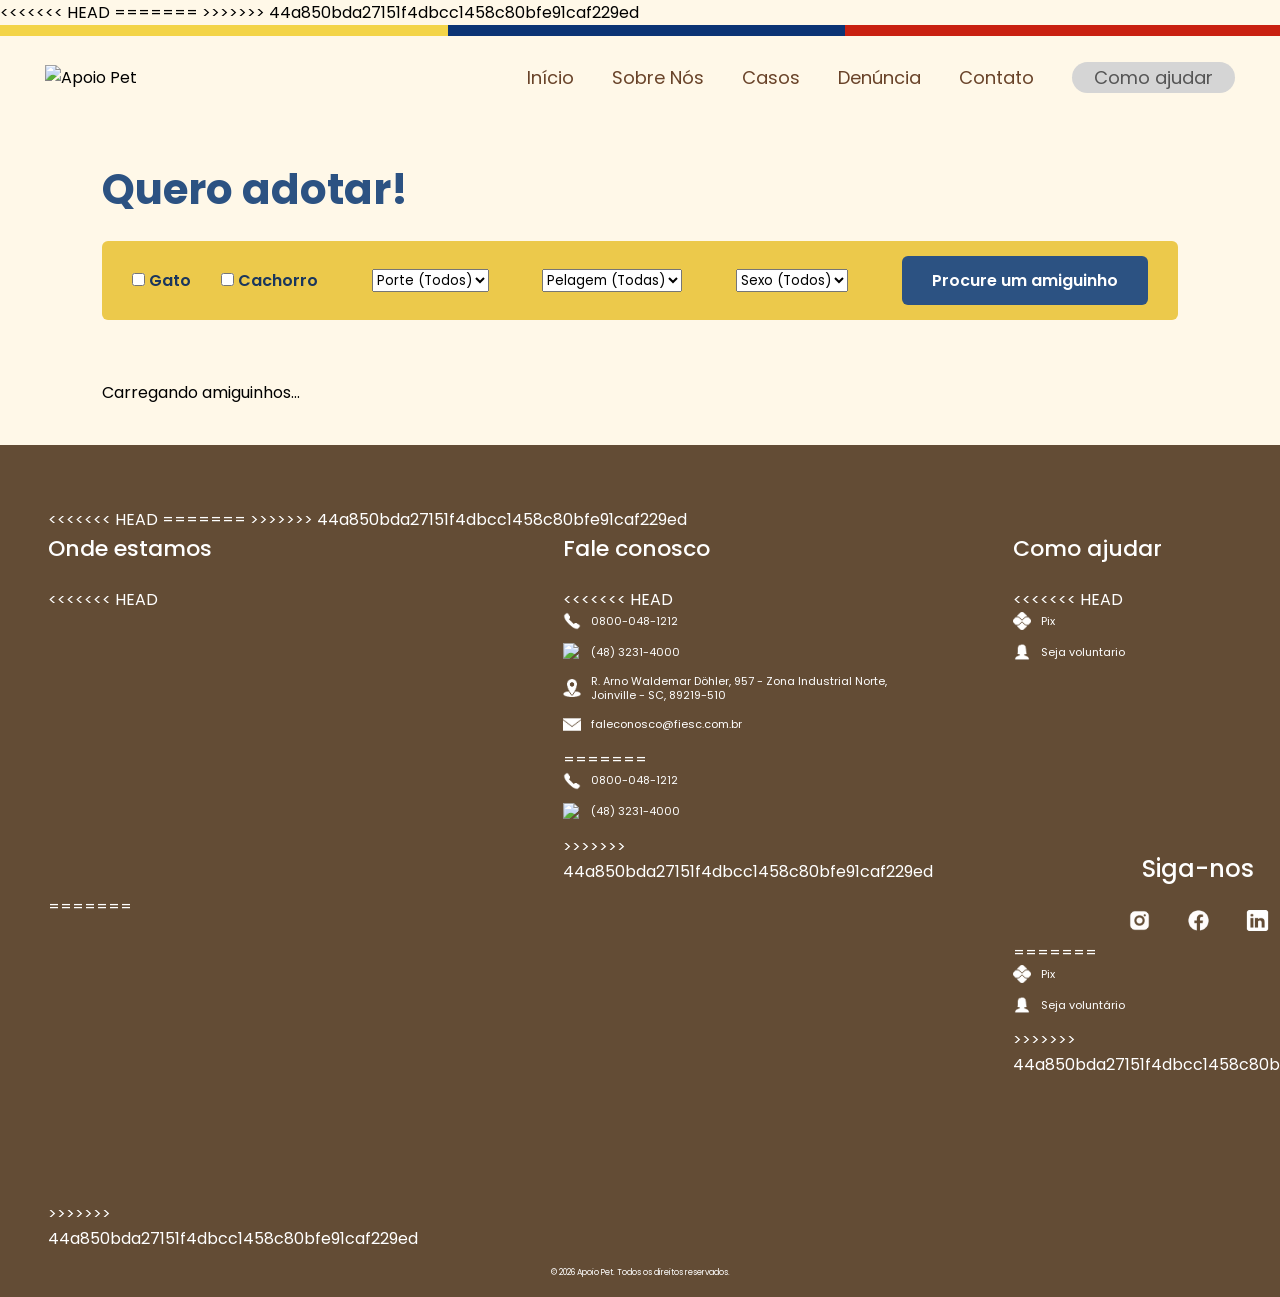
==== commit 924def04: "Criação do JS do formulário" ====
--- a/src/main/resources/static/adocao.html
+++ b/src/main/resources/static/adocao.html
@@ -1,17 +1,24 @@
 <!DOCTYPE html>
 <html lang="pt-BR">
+
 <head>
     <meta charset="UTF-8">
     <meta name="viewport" content="width=device-width, initial-scale=1.0">
     <title>Apoio Pet - Quero Adotar!</title>
     <link rel="stylesheet" href="./assets/css/adocao.css">
+    <link rel="icon" href="./assets/imgs/logo_guia.png">
+
     <link href="https://fonts.googleapis.com/css2?family=Poppins:wght@300;400;600;700&display=swap" rel="stylesheet">
 </head>
+
 <body>
 
     <div class="top-bar-decorator"></div>
+<<<<<<< HEAD
 
-       <div class="faixa-topo">
+=======
+>>>>>>> 44a850bda27151f4dbcc1458c80bfe91caf229ed
+    <div class="faixa-topo">
         <div class="faixa-amarela"></div>
         <div class="faixa-verde"></div>
         <div class="faixa-vermelha"></div>
@@ -19,14 +26,10 @@
 
     <header class="cabecalho">
         <img src="./assets/imgs/Logo.png" alt="Apoio Pet" class="logo">
-
         <button class="menu-mobile" id="btnMenu" aria-label="Abrir menu">☰</button>
-
         <div class="fundo-menu" id="fundoMenu"></div>
-
         <nav class="menu" id="menu">
             <button class="fechar-menu" id="fecharMenu" aria-label="Fechar menu">×</button>
-
             <a href="index.html">Início</a>
             <a href="sobre_nos.html">Sobre Nós</a>
             <a href="casos.html">Casos</a>
@@ -49,7 +52,25 @@
                     <span class="checkmark"></span> Cachorro
                 </label>
             </div>
-            <button class="btn-search">Procure um amiguinho</button>
+            
+            <select id="filtro-porte" class="input-filtro">
+                <option value="">Porte (Todos)</option>
+                <option value="Pequeno">Pequeno</option>
+                <option value="Medio">Médio</option>
+                <option value="Grande">Grande</option>
+            </select>
+            <select id="filtro-pelagem" class="input-filtro">
+                <option value="">Pelagem (Todas)</option>
+                <option value="Curta">Curta</option>
+                <option value="Longa">Longa</option>
+            </select>
+            <select id="filtro-sexo" class="input-filtro">
+                <option value="">Sexo (Todos)</option>
+                <option value="Macho">Macho</option>
+                <option value="Femea">Fêmea</option>
+            </select>
+
+            <button class="btn-search" id="btnFiltrar">Procure um amiguinho</button>
         </div>
     </section>
 
@@ -59,24 +80,29 @@
         </div>
     </main>
 
-   <footer class="rodape">
+    <footer class="rodape">
+<<<<<<< HEAD
 
+=======
+>>>>>>> 44a850bda27151f4dbcc1458c80bfe91caf229ed
         <div class="rodape-grid">
-
             <div class="rodape-coluna">
                 <h3>Onde estamos</h3>
+<<<<<<< HEAD
 
                 <div class="mapa">
-                    <iframe 
+                    <iframe
                         src="https://www.google.com/maps?q=R.%20Arno%20Waldemar%20D%C3%B6hler,%20957%20-%20Zona%20Industrial%20Norte,%20Joinville%20-%20SC,%2089219-510&output=embed"
-                        loading="lazy"
-                        referrerpolicy="no-referrer-when-downgrade">
+                        loading="lazy" referrerpolicy="no-referrer-when-downgrade">
                     </iframe>
                 </div>
+=======
+                <div class="mapa"><iframe src="https://www.google.com/maps?q=R.%20Arno%20Waldemar%20D%C3%B6hler,%20957%20-%20Zona%20Industrial%20Norte,%20Joinville%20-%20SC,%2089219-510&output=embed" loading="lazy"></iframe></div>
+>>>>>>> 44a850bda27151f4dbcc1458c80bfe91caf229ed
             </div>
-
             <div class="rodape-coluna">
                 <h3>Fale conosco</h3>
+<<<<<<< HEAD
 
                 <a href="tel:08000481212" class="rodape-botao">
                     <img src="./assets/imgs/adocao_imagem/Telefone.png" alt="Telefone">
@@ -88,7 +114,8 @@
                     (48) 3231-4000
                 </a>
 
-                <a href="https://www.google.com/maps/search/?api=1&query=R.%20Arno%20Waldemar%20D%C3%B6hler,%20957%20-%20Zona%20Industrial%20Norte,%20Joinville%20-%20SC,%2089219-510" class="rodape-botao" target="_blank">
+                <a href="https://www.google.com/maps/search/?api=1&query=R.%20Arno%20Waldemar%20D%C3%B6hler,%20957%20-%20Zona%20Industrial%20Norte,%20Joinville%20-%20SC,%2089219-510"
+                    class="rodape-botao" target="_blank">
                     <img src="./assets/imgs/adocao_imagem/Localização.png" alt="Localização">
                     R. Arno Waldemar Döhler, 957 - Zona Industrial Norte, Joinville - SC, 89219-510
                 </a>
@@ -97,10 +124,14 @@
                     <img src="./assets/imgs/adocao_imagem/Email.png" alt="Email">
                     faleconosco@fiesc.com.br
                 </a>
+=======
+                <a href="tel:08000481212" class="rodape-botao"><img src="./assets/imgs/adocao_imagem/Telefone.png" alt="Telefone"> 0800-048-1212</a>
+                <a href="https://wa.me/554832314000" class="rodape-botao"><img src="./assets/imgs/adocao_imagem/WhatsApp.png" alt="WhatsApp"> (48) 3231-4000</a>
+>>>>>>> 44a850bda27151f4dbcc1458c80bfe91caf229ed
             </div>
-
             <div class="rodape-coluna ajuda">
                 <h3>Como ajudar</h3>
+<<<<<<< HEAD
 
                 <a href="./doe.html" class="rodape-botao">
                     <img src="./assets/imgs/adocao_imagem/Pix.png" alt="Pix">
@@ -127,43 +158,26 @@
                         <img src="./assets/imgs/adocao_imagem/Linkedin.png" alt="Linkedin">
                     </a>
                 </div>
+=======
+                <a href="#" class="rodape-botao"><img src="./assets/imgs/adocao_imagem/Pix.png" alt="Pix"> Pix</a>
+                <a href="./formulario.html" class="rodape-botao"><img src="./assets/imgs/adocao_imagem/Pessoa.png" alt="Pessoa"> Seja voluntário</a>
+>>>>>>> 44a850bda27151f4dbcc1458c80bfe91caf229ed
             </div>
-
         </div>
-
-        <div class="linha-rodape"></div>
-
         <p class="copy">© 2026 Apoio Pet. Todos os direitos reservados.</p>
-
     </footer>
 
     <script>
+        // Menu lógico (Inalterado)
         const btnMenu = document.getElementById("btnMenu");
         const fecharMenu = document.getElementById("fecharMenu");
         const menu = document.getElementById("menu");
         const fundoMenu = document.getElementById("fundoMenu");
-
-        function abrirMenu() {
-            menu.classList.add("ativo");
-            fundoMenu.classList.add("ativo");
-        }
-
-        function fecharMenuLateral() {
-            menu.classList.remove("ativo");
-            fundoMenu.classList.remove("ativo");
-        }
-
-        btnMenu.addEventListener("click", abrirMenu);
-        fecharMenu.addEventListener("click", fecharMenuLateral);
-        fundoMenu.addEventListener("click", fecharMenuLateral);
-
-        const linksMenu = document.querySelectorAll(".menu a");
-
-        linksMenu.forEach(function (link) {
-            link.addEventListener("click", fecharMenuLateral);
-        });
+        btnMenu.addEventListener("click", () => { menu.classList.add("ativo"); fundoMenu.classList.add("ativo"); });
+        fecharMenu.addEventListener("click", () => { menu.classList.remove("ativo"); fundoMenu.classList.remove("ativo"); });
+        fundoMenu.addEventListener("click", () => { menu.classList.remove("ativo"); fundoMenu.classList.remove("ativo"); });
     </script>
-
     <script src="adocao.js"></script>
 </body>
+
 </html>
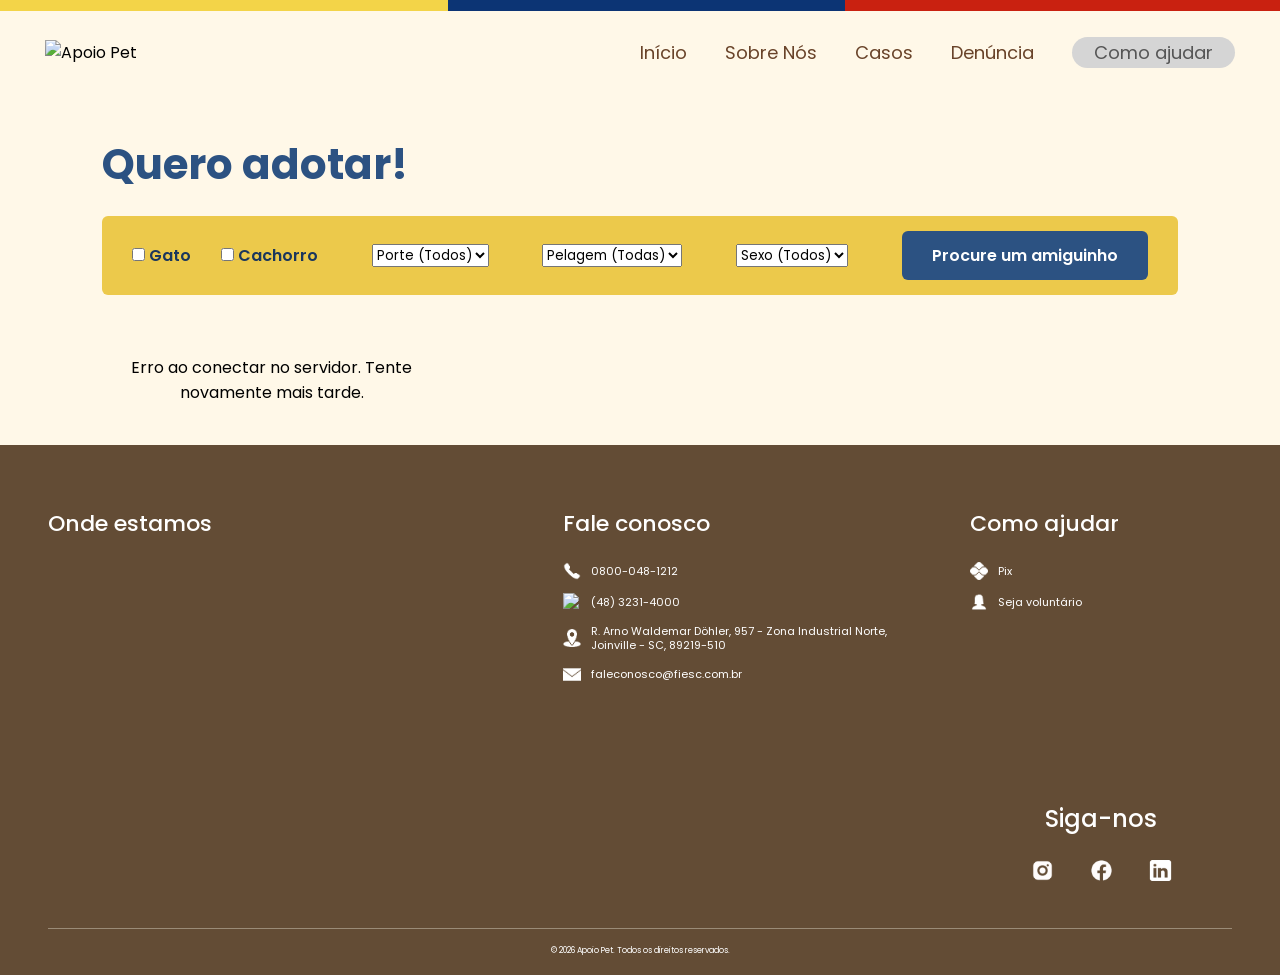
==== commit 426fa698: "Correção no js/html/css das paginas novas_historias, cadastro_animal e adocao. Ajustes no data.sql e" ====
--- a/src/main/resources/static/adocao.html
+++ b/src/main/resources/static/adocao.html
@@ -7,23 +7,18 @@
     <title>Apoio Pet - Quero Adotar!</title>
     <link rel="stylesheet" href="./assets/css/adocao.css">
     <link rel="icon" href="./assets/imgs/logo_guia.png">
-
     <link href="https://fonts.googleapis.com/css2?family=Poppins:wght@300;400;600;700&display=swap" rel="stylesheet">
 </head>
 
 <body>
-
     <div class="top-bar-decorator"></div>
-<<<<<<< HEAD
-
-=======
->>>>>>> 44a850bda27151f4dbcc1458c80bfe91caf229ed
     <div class="faixa-topo">
         <div class="faixa-amarela"></div>
         <div class="faixa-verde"></div>
         <div class="faixa-vermelha"></div>
     </div>
 
+    <!-- ================= NAVBAR ================= -->
     <header class="cabecalho">
         <img src="./assets/imgs/Logo.png" alt="Apoio Pet" class="logo">
         <button class="menu-mobile" id="btnMenu" aria-label="Abrir menu">☰</button>
@@ -33,14 +28,15 @@
             <a href="index.html">Início</a>
             <a href="sobre_nos.html">Sobre Nós</a>
             <a href="casos.html">Casos</a>
-            <a href="denuncia.html">Denúncia</a>
-            <a href="contato.html">Contato</a>
-            <a href="como_ajudar.html" class="btn-ajuda">Como ajudar</a>
+            <a href="denuncias.html">Denúncia</a>
+            <a href="doe.html" class="btn-ajuda">Como ajudar</a>
         </nav>
     </header>
 
+    <!-- ================= HERO & FILTROS ================= -->
     <section class="hero-section">
         <h1>Quero adotar!</h1>
+        
         <div class="search-container">
             <div class="checkbox-group">
                 <label class="custom-checkbox">
@@ -55,15 +51,29 @@
             
             <select id="filtro-porte" class="input-filtro">
                 <option value="">Porte (Todos)</option>
+                <option value="Mini">Mini</option>
                 <option value="Pequeno">Pequeno</option>
-                <option value="Medio">Médio</option>
+                <option value="Médio">Médio</option>
                 <option value="Grande">Grande</option>
+                <option value="Gigante">Gigante</option>
             </select>
+
             <select id="filtro-pelagem" class="input-filtro">
                 <option value="">Pelagem (Todas)</option>
-                <option value="Curta">Curta</option>
-                <option value="Longa">Longa</option>
+                <option value="Branco">Branco</option>
+                <option value="Preto">Preto</option>
+                <option value="Cinza">Cinza</option>
+                <option value="Marrom">Marrom</option>
+                <option value="Laranja">Laranja</option>
+                <option value="Caramelo">Caramelo</option>
+                <option value="Frajola">Frajola</option>
+                <option value="Rajado">Rajado</option>
+                <option value="Siames">Siamês</option>
+                <option value="Dourado">Dourado</option>
+                <option value="Bicolor">Bicolor</option>
+                <option value="Tricolor">Tricolor</option>
             </select>
+
             <select id="filtro-sexo" class="input-filtro">
                 <option value="">Sexo (Todos)</option>
                 <option value="Macho">Macho</option>
@@ -74,110 +84,78 @@
         </div>
     </section>
 
+    <!-- ================= GRID DOS ANIMAIS ================= -->
     <main class="main-content">
         <div id="pets-grid" class="pets-grid">
-            <div class="loading">Carregando amiguinhos...</div>
+            <!-- A mensagem de carregamento ou os cards serão inseridos aqui pelo JavaScript -->
+            <div class="loading">Carregando amiguinhos do banco de dados...</div>
         </div>
     </main>
 
+    <!-- ================= FOOTER ================= -->
     <footer class="rodape">
-<<<<<<< HEAD
-
-=======
->>>>>>> 44a850bda27151f4dbcc1458c80bfe91caf229ed
         <div class="rodape-grid">
             <div class="rodape-coluna">
                 <h3>Onde estamos</h3>
-<<<<<<< HEAD
-
                 <div class="mapa">
                     <iframe
                         src="https://www.google.com/maps?q=R.%20Arno%20Waldemar%20D%C3%B6hler,%20957%20-%20Zona%20Industrial%20Norte,%20Joinville%20-%20SC,%2089219-510&output=embed"
                         loading="lazy" referrerpolicy="no-referrer-when-downgrade">
                     </iframe>
                 </div>
-=======
-                <div class="mapa"><iframe src="https://www.google.com/maps?q=R.%20Arno%20Waldemar%20D%C3%B6hler,%20957%20-%20Zona%20Industrial%20Norte,%20Joinville%20-%20SC,%2089219-510&output=embed" loading="lazy"></iframe></div>
->>>>>>> 44a850bda27151f4dbcc1458c80bfe91caf229ed
             </div>
+            
             <div class="rodape-coluna">
                 <h3>Fale conosco</h3>
-<<<<<<< HEAD
-
                 <a href="tel:08000481212" class="rodape-botao">
                     <img src="./assets/imgs/adocao_imagem/Telefone.png" alt="Telefone">
                     0800-048-1212
                 </a>
-
                 <a href="https://wa.me/554832314000" class="rodape-botao">
                     <img src="./assets/imgs/adocao_imagem/WhatsApp.png" alt="WhatsApp">
                     (48) 3231-4000
                 </a>
-
                 <a href="https://www.google.com/maps/search/?api=1&query=R.%20Arno%20Waldemar%20D%C3%B6hler,%20957%20-%20Zona%20Industrial%20Norte,%20Joinville%20-%20SC,%2089219-510"
                     class="rodape-botao" target="_blank">
                     <img src="./assets/imgs/adocao_imagem/Localização.png" alt="Localização">
                     R. Arno Waldemar Döhler, 957 - Zona Industrial Norte, Joinville - SC, 89219-510
                 </a>
-
                 <a href="mailto:faleconosco@fiesc.com.br" class="rodape-botao">
                     <img src="./assets/imgs/adocao_imagem/Email.png" alt="Email">
                     faleconosco@fiesc.com.br
                 </a>
-=======
-                <a href="tel:08000481212" class="rodape-botao"><img src="./assets/imgs/adocao_imagem/Telefone.png" alt="Telefone"> 0800-048-1212</a>
-                <a href="https://wa.me/554832314000" class="rodape-botao"><img src="./assets/imgs/adocao_imagem/WhatsApp.png" alt="WhatsApp"> (48) 3231-4000</a>
->>>>>>> 44a850bda27151f4dbcc1458c80bfe91caf229ed
             </div>
+            
             <div class="rodape-coluna ajuda">
                 <h3>Como ajudar</h3>
-<<<<<<< HEAD
-
                 <a href="./doe.html" class="rodape-botao">
-                    <img src="./assets/imgs/adocao_imagem/Pix.png" alt="Pix">
-                    Pix
+                    <img src="./assets/imgs/adocao_imagem/Pix.png" alt="Pix"> Pix
                 </a>
-
-                <a href="#" class="rodape-botao">
-                    <img src="./assets/imgs/adocao_imagem/Pessoa.png" alt="Pessoa">
-                    Seja voluntario
+                <a href="./formulario.html" class="rodape-botao">
+                    <img src="./assets/imgs/adocao_imagem/Pessoa.png" alt="Pessoa"> Seja voluntário
                 </a>
-
+                
                 <div class="redes">
                     <h3>Siga-nos</h3>
-
                     <a href="#" aria-label="Instagram">
                         <img src="./assets/imgs/adocao_imagem/Instagram.png" alt="Instagram">
                     </a>
-
                     <a href="#" aria-label="Facebook">
                         <img src="./assets/imgs/adocao_imagem/Facebook.png" alt="Facebook">
                     </a>
-
                     <a href="#" aria-label="Linkedin">
                         <img src="./assets/imgs/adocao_imagem/Linkedin.png" alt="Linkedin">
                     </a>
                 </div>
-=======
-                <a href="#" class="rodape-botao"><img src="./assets/imgs/adocao_imagem/Pix.png" alt="Pix"> Pix</a>
-                <a href="./formulario.html" class="rodape-botao"><img src="./assets/imgs/adocao_imagem/Pessoa.png" alt="Pessoa"> Seja voluntário</a>
->>>>>>> 44a850bda27151f4dbcc1458c80bfe91caf229ed
             </div>
         </div>
+        <div class="linha-rodape"></div>
         <p class="copy">© 2026 Apoio Pet. Todos os direitos reservados.</p>
     </footer>
 
-    <script>
-        // Menu lógico (Inalterado)
-        const btnMenu = document.getElementById("btnMenu");
-        const fecharMenu = document.getElementById("fecharMenu");
-        const menu = document.getElementById("menu");
-        const fundoMenu = document.getElementById("fundoMenu");
-        btnMenu.addEventListener("click", () => { menu.classList.add("ativo"); fundoMenu.classList.add("ativo"); });
-        fecharMenu.addEventListener("click", () => { menu.classList.remove("ativo"); fundoMenu.classList.remove("ativo"); });
-        fundoMenu.addEventListener("click", () => { menu.classList.remove("ativo"); fundoMenu.classList.remove("ativo"); });
-    </script>
-    <script src="adocao.js"></script>
+    <!-- ================= SCRIPT ================= -->
+    <!-- Carrega o arquivo JS externo que criamos para gerenciar os dados e o filtro -->
+    <script src="./assets/script/adocao.js"></script>
+
 </body>
-
-</html>+</html>
